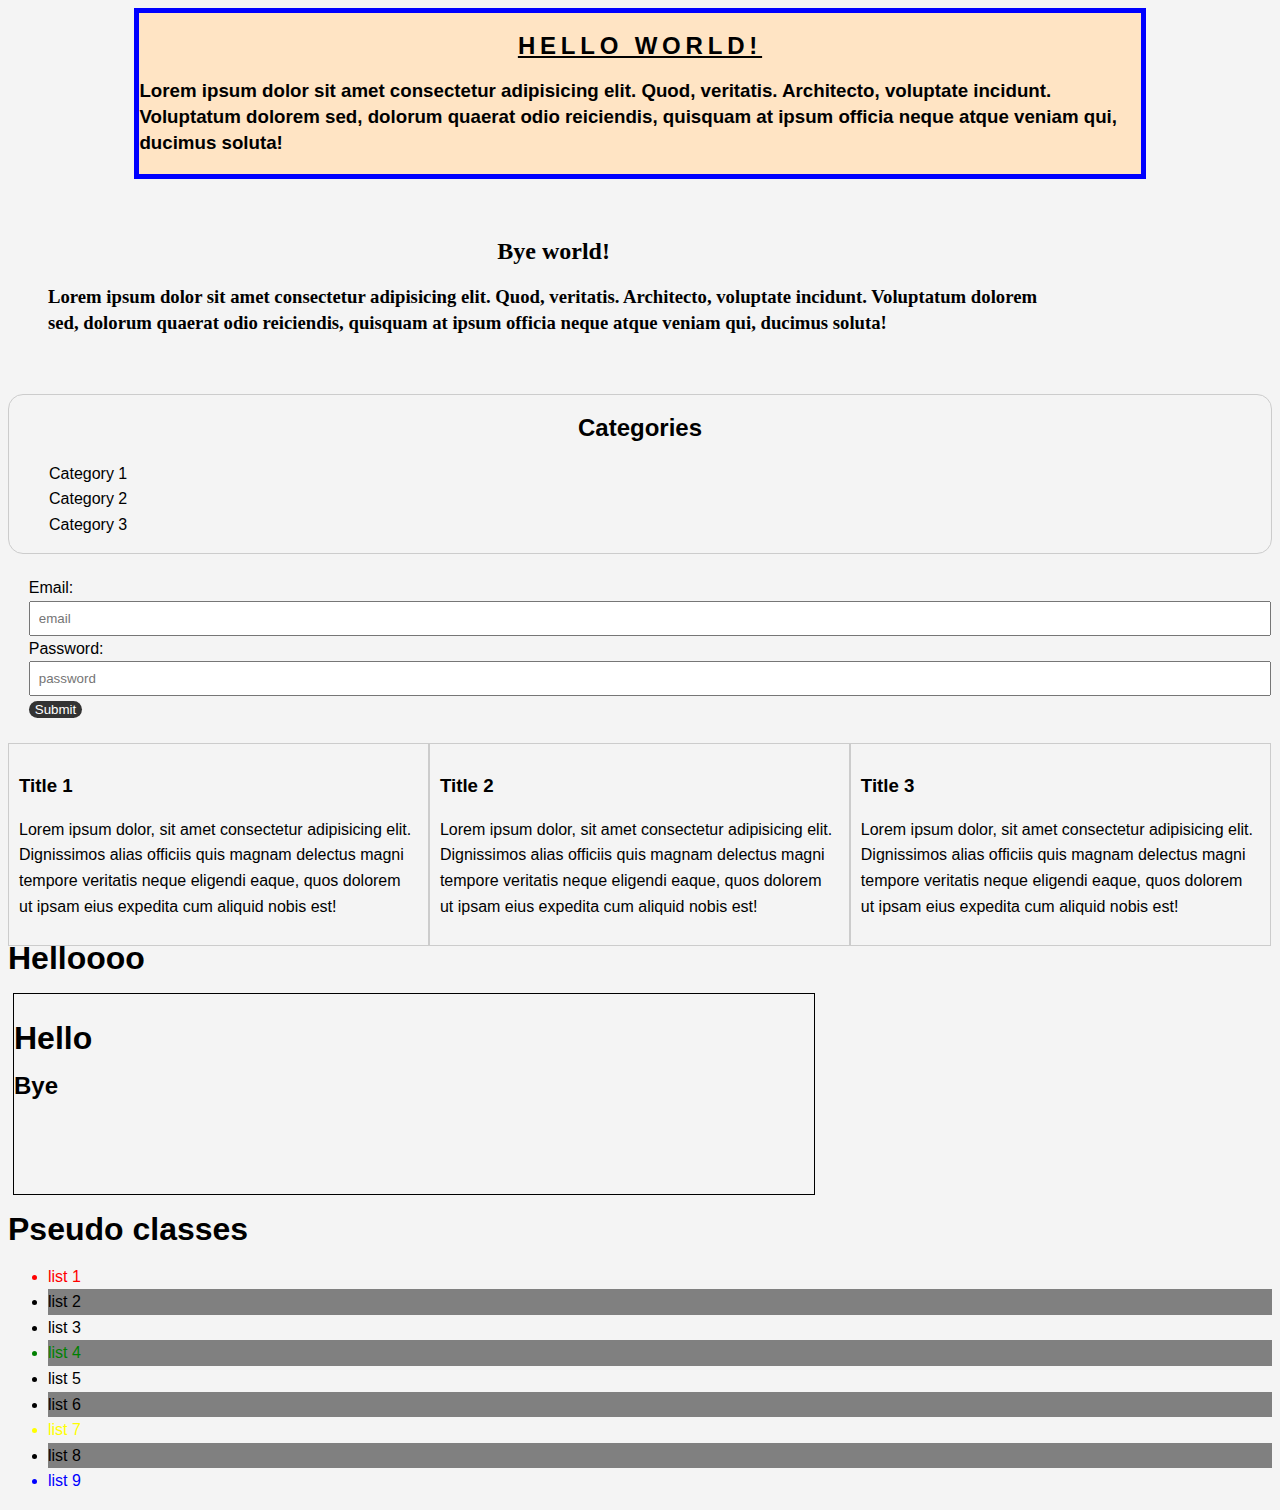
==== css-cheatsheet/index.html @ 61f16a06 "first commit" ====
<!DOCTYPE html>
<html lang="en">
<head>
    <meta charset="UTF-8">
    <meta http-equiv="X-UA-Compatible" content="IE=edge">
    <meta name="viewport" content="width=device-width, initial-scale=1.0">
    <title>CSS tutorial/cheatsheet</title>
    <link rel="stylesheet" type="text/css" href="/css-cheatsheet/css/style.css">
</head>
<body>
<div class="container-1">
    <div class="box-1">
        <center><h2>Hello world!</h2></center>
        <h3>Lorem ipsum dolor sit amet consectetur adipisicing elit. Quod, veritatis. Architecto, voluptate incidunt. Voluptatum dolorem sed, dolorum quaerat odio reiciendis, quisquam at ipsum officia neque atque veniam qui, ducimus soluta!</h3>
    </div>
</div>

<div class="box-2">
    <center><h2>Bye world!</h2></center>
    <h3>Lorem ipsum dolor sit amet consectetur adipisicing elit. Quod, veritatis. Architecto, voluptate incidunt. Voluptatum dolorem sed, dolorum quaerat odio reiciendis, quisquam at ipsum officia neque atque veniam qui, ducimus soluta!</h3>
</div>

<div class="categories">
<h2>Categories</h2>
    <ul>
        <li><a href="#">Category 1</a></li>
        <li><a href="#">Category 2</a></li>
        <li><a href="#">Category 3</a></li>
    </ul>

</div>


<div>
    <form class="my-form">
        <label>Email:</label>
        <input type="text" class="form-group" placeholder="email">
        <label>Password:</label>
        <input type="text" class="form-group" placeholder="password">
        <button type="button" class="button">Submit</button>
    </form>
</div>
    
<div class="block">
    <h3>Title 1</h3>
    <p>Lorem ipsum dolor, sit amet consectetur adipisicing elit. Dignissimos alias officiis quis magnam delectus magni tempore veritatis neque eligendi eaque, quos dolorem ut ipsam eius expedita cum aliquid nobis est!</p>
</div>

<div class="block">
    <h3>Title 2</h3>
    <p>Lorem ipsum dolor, sit amet consectetur adipisicing elit. Dignissimos alias officiis quis magnam delectus magni tempore veritatis neque eligendi eaque, quos dolorem ut ipsam eius expedita cum aliquid nobis est!</p>
</div>

<div class="block">
    <h3>Title 3</h3>
    <p>Lorem ipsum dolor, sit amet consectetur adipisicing elit. Dignissimos alias officiis quis magnam delectus magni tempore veritatis neque eligendi eaque, quos dolorem ut ipsam eius expedita cum aliquid nobis est!</p>
</div>

<h1>Helloooo</h1>

<div class="p-box-1">

    <h1>Hello</h1>
    <h2>Bye</h2>

</div>

<h1>Pseudo classes</h1>

<ul class="my-list">
    <li>list 1</li>
    <li>list 2</li>
    <li>list 3</li>
    <li>list 4</li>
    <li>list 5</li>
    <li>list 6</li>
    <li>list 7</li>
    <li>list 8</li>
    <li>list 9</li>
</ul>



</body>
</html>
---- css-cheatsheet/css/style.css ----
body{
    background-color: #f4f4f4;
    font-family: Arial, Helvetica, sans-serif;
    font-weight: normal;
    line-height: 1.6em;
}

a{
    text-decoration: none;
    color:#000;
}

a:hover{
    color:red;
}

.box-1{
    background-color: bisque;
    border: 5px blue solid;
}

.container-1{
    width: 80%;
    margin: auto;
}

.box-1 h2{
    font-family: 'Segoe UI', Tahoma, Geneva, Verdana, sans-serif;
    text-decoration: underline;
    text-transform: uppercase;
    letter-spacing: 0.2em;
    word-spacing: normal;
}

.box-2{
    font-family: 'Times New Roman', Times, serif;
    padding: 20px;
    margin: 20px;
    width : 80%;
}

.categories {
    border : 1px #ccc solid;
    border-radius: 15px;
}

.categories h2{
    text-align: center;
}

.categories li{
    list-style: none;
}

.my-form{
    padding: 1.3em;
}

.my-form label{
    display:block
}

.my-form input[type='text']{
    padding: 8px;
    width:100%;
}

.my-form button[type='button']{
    background-color: #333;
    color : #fff;
    padding : 1opx 14px;
    border : none;
    border-radius: 12em;
}

.block{
    float:left;
    width:33.3%;
    border : 1px solid #ccc;
    padding : 10px;
    box-sizing: border-box;
}

.p-box-1 {
    width: 800px;
    height:200px;
    border : 1px solid #000;
    margin: 5px;
}

.p-box-1 h1{
    position : relative;
    top : 10px;
}

.p-box-1 h2{
    position : relative;
    top : 10px;
}

.my-list li:first-child{
    color: red;
}

.my-list li:last-child{
    color: blue;
}

.my-list li:nth-child(4){
    color: green;
}

.my-list li:nth-child(7){
    color: yellow;
}

.my-list li:nth-child(even){
    background: grey;
}
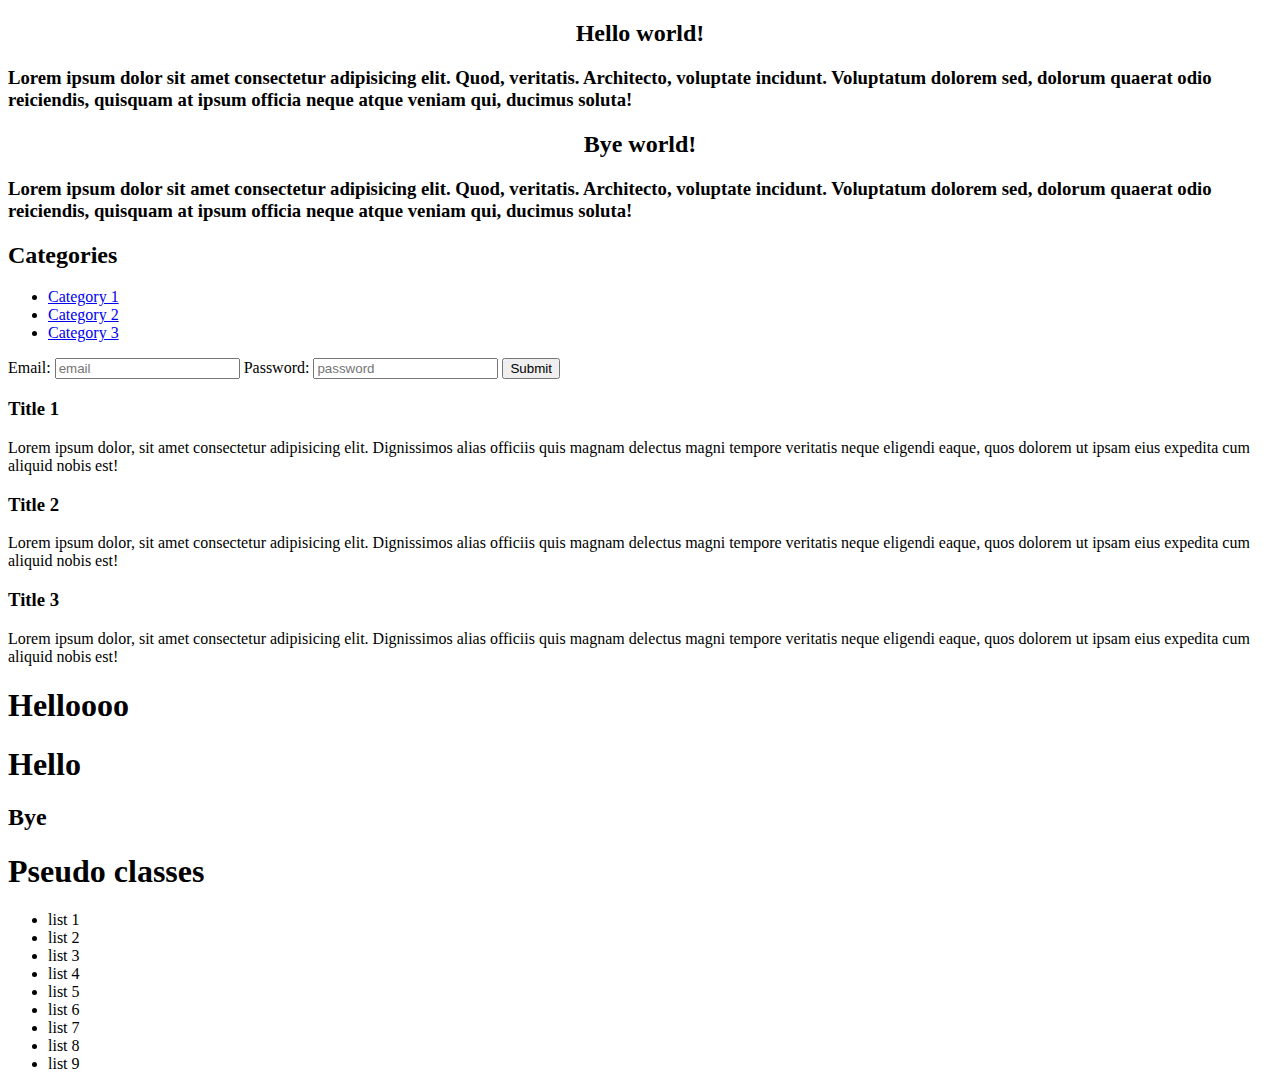
==== commit 4c5b8c01: "Update index.html" ====
--- a/css-cheatsheet/index.html
+++ b/css-cheatsheet/index.html
@@ -5,7 +5,7 @@
     <meta http-equiv="X-UA-Compatible" content="IE=edge">
     <meta name="viewport" content="width=device-width, initial-scale=1.0">
     <title>CSS tutorial/cheatsheet</title>
-    <link rel="stylesheet" type="text/css" href="/css-cheatsheet/css/style.css">
+    <link rel="stylesheet" type="text/css" href="https://github.com/tarunsraina/css-tutorial/blob/master/css-cheatsheet/css/style.css">
 </head>
 <body>
 <div class="container-1">
@@ -82,4 +82,4 @@
 
 
 </body>
-</html>+</html>
